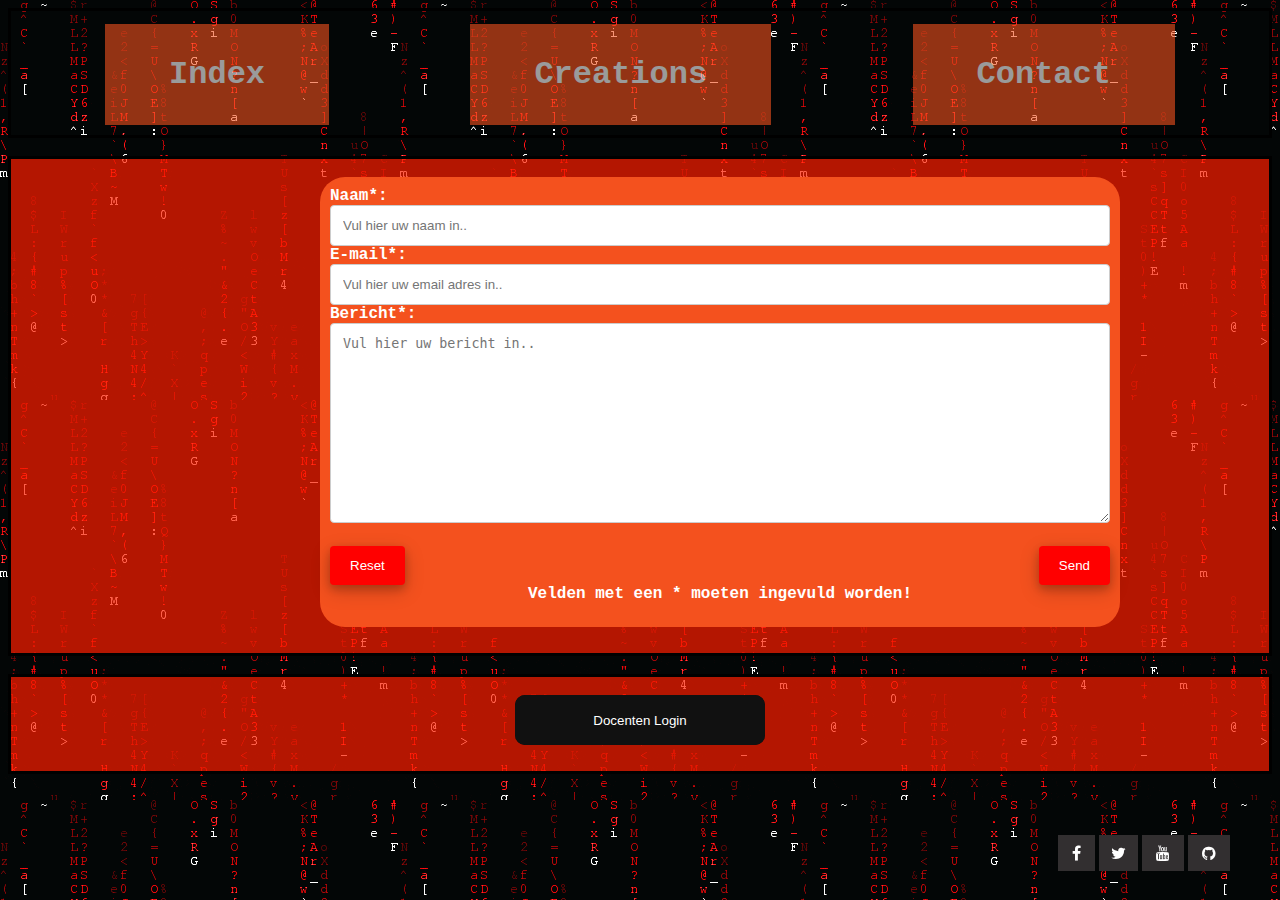
==== contact.html @ 76f5a2ba "Complete website" ====
<!DOCTYPE html>
<html>
<head>
	<title>Contact opnemen</title>
	<link rel="shortcut icon" href="favicon/favicon.ico" >
    <link rel="icon" type="image/gif" href="favicon/animated_favicon1.gif" >
	<link href="css/style.css" rel="stylesheet"/>
	<link href="css/social.css" rel="stylesheet"/>
	<link href="css/contact.css" rel="stylesheet"/>
	<link href="css/responsive.css" rel="stylesheet"/>

	<meta name="viewport" content="width=device-width,initial-scale=1,maximum-scale=1,user-scalable=no">
	<meta http-equiv="X-UA-Compatible" content="IE=edge,chrome=1">
	<meta name="HandheldFriendly" content="true">
</head>
<body>
	<div id="container">

		<div id="header">
			<center>			
				<a href="index.html"><button class="btn" title="Klik hier om naar de home pagina te gaan" href="index.html">Index</button></a>
				<a href="creations.html"><button class="btn" title="Klik hier om naar de creations pagina te gaan" href="creations.html">Creations</button></a>
				<a href="contact.html"><button class="btn" title="Klik hier om naar de contact pagina te gaan">Contact</button></a>
			</center>
		</div>
		<br>
		<div id="content">
			<br>
			<!-- <div id="contactinfo">
					Contact gegevens:<br>
					Discord: REFUZiON#0968<br>
					Email: diederik-cash@outlook.com<br>
					Phonenumber: +31 6 24 72 98 63<br>
			</div> -->
			<div id="email">
				<form action="mailto:diederik-cash@outlook.com" method="post" enctype="text/plain">
					Naam*:<br>
					<input type="text" name="naam" placeholder="Vul hier uw naam in.." required><br>
					E-mail*:<br>
					<input type="email" name="email adres" placeholder="Vul hier uw email adres in.." required><br>
					Bericht*:<br>
					<textarea type="text" name="bericht" style="height:200px" placeholder="Vul hier uw bericht in.." required></textarea><br><br>
					<input type="submit" value="Send">
					<input type="reset" value="Reset">
					</form>
				<center>Velden met een * moeten ingevuld worden!</center>
			</div>
		</div>
		<br>
		<div id="footer">
				<br>
				<a href="docent/docenten-login.php"><button class="footerbtn" title="Klik hier om naar de docenten login pagina te gaan.">Docenten Login</button></a>
				<div id="social">
					<div class="footer-social-icons">
						<ul class="social-icons">
							<li><a href="https://www.facebook.com/diederik.veenstra.1" class="socialbutton"> <i class="fa fa-facebook"></i></a></li>
							<li><a href="https://twitter.com/DiederikVeenst1" class="socialbutton"> <i class="fa fa-twitter"></i></a></li>
							<li><a href="https://www.youtube.com/channel/UCY5z0755EfZ0Ao6nVxxY01A?sub_confirmation=1" class="socialbutton"> <i class="fa fa-youtube"></i></a></li>
							<li><a href="https://github.com/REFUZiON312" class="socialbutton"> <i class="fa fa-github"></i></a></li>
						</ul>
					</div>
				</div>
		</div>
</body>
</html>
---- css/style.css ----
@charset "utf-8";
* {
    box-sizing: border-box;
  }

body{
	background-color: #000000;
	background-image: url("../fotos/matrixgifred.gif");
}
/* #container{
	background-image: url("../fotos/matrixgifred.gif");
} */
#header{
	/* background-color: #000000; */
	height: 130px;
	font-family: Arial;
	font-size: 300%;
	border-style: solid;
}

.btn {
	background-color: #f4511e;
	border: none;
	color: white;
	padding: 32px 64px;
    text-align: center;
    font-family: Courier;
    font-weight: bold;
    font-size: 32px;
	margin: 13px 110px;
	opacity: 0.6;
	transition: 0.3s;
  }
  
.btn:hover {opacity: 1}

#content{
	background-color: #ff1e00b4;
    height: 500px;
    font-family: Courier;
    font-weight: bold;
	border-style: solid;
}

.link1info1:hover {color: blue}
.link2info1:hover {color: blue}
#info1:hover {opacity: 1}
#info1{
    height: 400px;
    width: 300px;
    left: 100px;
    position: absolute;
    color: white;
    background-color: #f4511e;
    border-radius: 25px;
    padding: 10px;
    opacity: 0.6;
	transition: 0.3s;
}

#info2:hover {opacity: 1}
#info2{
    height: 400px;
    width: 300px;
    left: 600px;
    position: absolute;
    color: white;
    background-color: #f4511e;
    border-radius: 25px;
    padding: 100px;
    /* opacity: 0.6; */
	transition: 0.3s;
}

#info3:hover {opacity: 1}
#info3{
    height: 400px;
    width: 300px;
    left: 1110px;
    position: absolute;
    color: white;
    background-color: #f4511e;
    border-radius: 25px;
    padding: 10px;
    opacity: 0.6;
	transition: 0.3s;
}

#footer{
	background-color: #ff1e00b4;
	height: 100px;
	border-style: solid;
	text-align: center;
}

#social{
    background-color: #ffffff;
    height: 50px;
    width: 500px;
    position: absolute;
    right: 11px;
    bottom: 42px;
    display: inline-block;
}

.footerbtn {
    width: 250px;
    height: 50px;
	border: none;
    outline: none;
    color: #fff;
    background: #111;
    cursor: pointer;
    position: relative;
    z-index: 0;
	border-radius: 10px;
	margin: 0px, 50px;
}

.footerbtn:before {
    content: '';
    background: linear-gradient(45deg, #ff0000, #ff7300, #fffb00, #48ff00, #00ffd5, #002bff, #7a00ff, #ff00c8, #ff0000);
    position: absolute;
    top: -2px;
    left:-2px;
    background-size: 400%;
    z-index: -1;
    filter: blur(5px);
    width: calc(100% + 4px);
    height: calc(100% + 4px);
    animation: glowing 20s linear infinite;
    opacity: 0;
    transition: opacity .3s ease-in-out;
    border-radius: 10px;
}

.footerbtn:active {
    color: #000
}

.footerbtn:active:after {
    background: transparent;
}

.footerbtn:hover:before {
    opacity: 1;
}

.footerbtn:after {
    z-index: -1;
    content: '';
    position: absolute;
    width: 100%;
    height: 100%;
    background: #111;
    left: 0;
    top: 0;
    border-radius: 10px;
}

@keyframes glowing {
    0% { background-position: 0 0; }
    50% { background-position: 400% 0; }
    100% { background-position: 0 0; }
}

#contactinfo:hover {opacity: 1}
#contactinfo{
    height: 100px;
    width: 350px;
    left: 85px;
    position: absolute;
    color: white;
    background-color: #f4511e;
    border-radius: 25px;
    padding: 10px;
    opacity: 0.6;
	transition: 0.3s;
}
---- css/social.css ----
@import url(https://fonts.googleapis.com/css?family=Lato);
@import url(https://cdnjs.cloudflare.com/ajax/libs/font-awesome/4.6.3/css/font-awesome.css);

#social{
  background-color: #00000000;
  height: 50px;
  width: 300px;
  position: fixed;
  right: 11px;
  bottom: 25px;
  display: inline-block;
}

a {
    text-decoration: none;
    color: #fff;
}
p > a:hover{
    color: #d9d9d9;
    text-decoration:  underline;
}
h1,
h2,
h3,
h4,
h5,
h6 {
    margin:  1% 0 1% 0;
}
._12 {
    font-size: 1.2em;
}
._14 {
    font-size: 1.4em;
}
ul {
    padding:0;
    list-style: none;
}
.footer-social-icons {
    width: 350px;
    display:block;
    margin: 0 auto;
}
.social-icon {
    color: #fff;
}
ul.social-icons {
    margin-top: 10px;
}
.social-icons li {
    vertical-align: top;
    display: inline;
    height: 100px;
}
.social-icons a {
    color: #fff;
    text-decoration: none;
}
.fa-facebook {
    padding:10px 14px;
    -o-transition:.5s;
    -ms-transition:.5s;
    -moz-transition:.5s;
    -webkit-transition:.5s;
    transition: .5s;
    background-color: #322f30;
}
.fa-facebook:hover {
    background-color: #3d5b99;
}
.fa-twitter {
    padding:10px 12px;
    -o-transition:.5s;
    -ms-transition:.5s;
    -moz-transition:.5s;
    -webkit-transition:.5s;
    transition: .5s;
    background-color: #322f30;
}
.fa-twitter:hover {
    background-color: #00aced;
}
.fa-youtube {
    padding:10px 14px;
    -o-transition:.5s;
    -ms-transition:.5s;
    -moz-transition:.5s;
    -webkit-transition:.5s;
    transition: .5s;
    background-color: #322f30;
}
.fa-youtube:hover {
    background-color: #e64a41;
}
.fa-github {
    padding:10px 14px;
    -o-transition:.5s;
    -ms-transition:.5s;
    -moz-transition:.5s;
    -webkit-transition:.5s;
    transition: .5s;
    background-color: #322f30;
}
.fa-github:hover {
    background-color: #5a32a3;
}
---- css/contact.css ----
* {
    box-sizing: border-box;
    }
    
    input[type=text], select, textarea {
      width: 100%;
      padding: 12px;
      border: 1px solid #ccc;
      border-radius: 4px;
      resize: vertical;
    }
    
    input[type=email], select, textarea {
      width: 100%;
      padding: 12px;
      border: 1px solid #ccc;
      border-radius: 4px;
      resize: vertical;
    }
  
    label {
      padding: 12px 12px 12px 0;
      display: inline-block;
      color: white;
    }
    
    input[type=submit] {
      background-color: #ff0000;
      color: white;
      padding: 12px 20px;
      border: none;
      border-radius: 4px;
      cursor: pointer;
      float: right;
      transition: 0.3s;
      box-shadow: 0 4px 8px 0 rgba(0, 0, 0, 0.2), 0 6px 20px 0 rgba(0, 0, 0, 0.19);
    }

    input[type=reset] {
        background-color: #ff0000;
        color: white;
        padding: 12px 20px;
        border: none;
        border-radius: 4px;
        cursor: pointer;
        transition: 0.3s;
        box-shadow: 0 4px 8px 0 rgba(0, 0, 0, 0.2), 0 6px 20px 0 rgba(0, 0, 0, 0.19);
      }
    
    input[type=submit]:hover {
      background-color: #ff4444;
    }

    input[type=reset]:hover {
        background-color: #ff4444;
      }

    #email{
        height: 450px;
        width: 800px;
        left: 25%;
        position: absolute;
        color: white;
        background-color: #f4511e;
        border-radius: 25px;
        padding: 10px;
        transition: 0.3s;
    }
---- css/responsive.css ----
/* Media Queries: Tablet Landscape */
@media screen and (max-width: 1060px) {
    .btn {
	background-color: #f4511e;
	border: none;
	color: white;
	padding: 32px 64px;
    text-align: center;
    font-family: Courier;
    font-weight: bold;
    font-size: 32px;
	margin: 13px 60px;
	opacity: 0.6;
	transition: 0.3s;
  }
}
@media screen and (max-width: 1510px) {
    .btn {
	background-color: #f4511e;
	border: none;
	color: white;
	padding: 32px 64px;
    text-align: center;
    font-family: Courier;
    font-weight: bold;
    font-size: 32px;
	margin: 13px 64px;
	opacity: 0.6;
	transition: 0.3s;
  }
}
@media screen and (max-width: 900px) {
    .btn {
	background-color: #f4511e;
	border: none;
	color: white;
	padding: 32px 50px;
    text-align: center;
    font-family: Courier;
    font-weight: bold;
    font-size: 32px;
	margin: 13px 0px;
	opacity: 0.6;
	transition: 0.3s;
  }
  .loginscreen {
    border-radius: 5px;
    background-color: #750000;
    padding: 50px;
    width: 500px;
    border: solid 2px;
    transition: 0.3s;
  }
}
@media screen and (max-width: 600px){
.loginscreen {
    border-radius: 5px;
    background-color: #750000;
    padding: 50px;
    width: 400px;
    border: solid 2px;
    transition: 0.3s;
  }
}
@media screen and (max-width: 1260px) {
    .btn {
        background-color: #f4511e;
        border: none;
        color: white;
        padding: 6px;
        text-align: center;
        font-family: Courier;
        font-weight: bold;
        font-size: 32px;
        /* margin: 13px 110px; */
        opacity: 0.6;
        transition: 0.3s;
      }

      #email {
        height: 450px;
        width: 800px;
        left: 10%;
        position: absolute;
        color: white;
        background-color: #f4511e;
        border-radius: 25px;
        padding: 10px;
        transition: 0.3s;
    }
}
@media screen and (max-width: 1030px) {
  #email {
      height: 450px;
      width: 450px;
      left: 30%;
      position: absolute;
      color: white;
      background-color: #f4511e;
      border-radius: 25px;
      padding: 10px;
      transition: 0.3s;
  }
}
/* format for phone */
@media screen and (max-width: 750px) {
  .btn {
    background-color: #f4511e;
    border: none;
    color: white;
    padding: 1px 2px;
      text-align: center;
      font-family: Courier;
      font-weight: bold;
      font-size: 32px;
    margin: 13px 0px;
    opacity: 0.6;
    transition: 0.3s;
    }

    .loginscreen {
      border-radius: 5px;
      background-color: #750000;
      padding: 50px;
      width: 250px;
      border: solid 2px;
      transition: 0.3s;
    }

    #email {
      height: 450px;
      width: 450px;
      left: 15%;
      position: absolute;
      color: white;
      background-color: #f4511e;
      border-radius: 25px;
      padding: 10px;
      transition: 0.3s;
  }
}

@media screen and (max-width: 650px) {
  #content {
    height: 1330px;
  }
  #email {
      height: 450px;
      width: 275px;
      left: 7%;
      position: absolute;
      color: white;
      background-color: #f4511e;
      border-radius: 25px;
      padding: 10px;
      transition: 0.3s;
  }

#info1{
    height: 400px;
    width: 275px;
    left: 4%;
    position: relative;
    color: white;
    background-color: #f4511e;
    border-radius: 25px;
    padding: 10px;
    opacity: 0.6;
	transition: 0.3s;
}

#info2{
    height: 400px;
    width: 275px;
    left: 4%;
    top: 30px;
    position: relative;
    color: white;
    background-color: #f4511e;
    border-radius: 25px;
    padding: 100px;
    opacity: 0.6;
	transition: 0.3s;
}

#info3{
    height: 400px;
    width: 275px;
    left: 4%;
    top: 60px;
    position: relative;
    color: white;
    background-color: #f4511e;
    border-radius: 25px;
    padding: 10px;
    opacity: 0.6;
	transition: 0.3s;
}
}
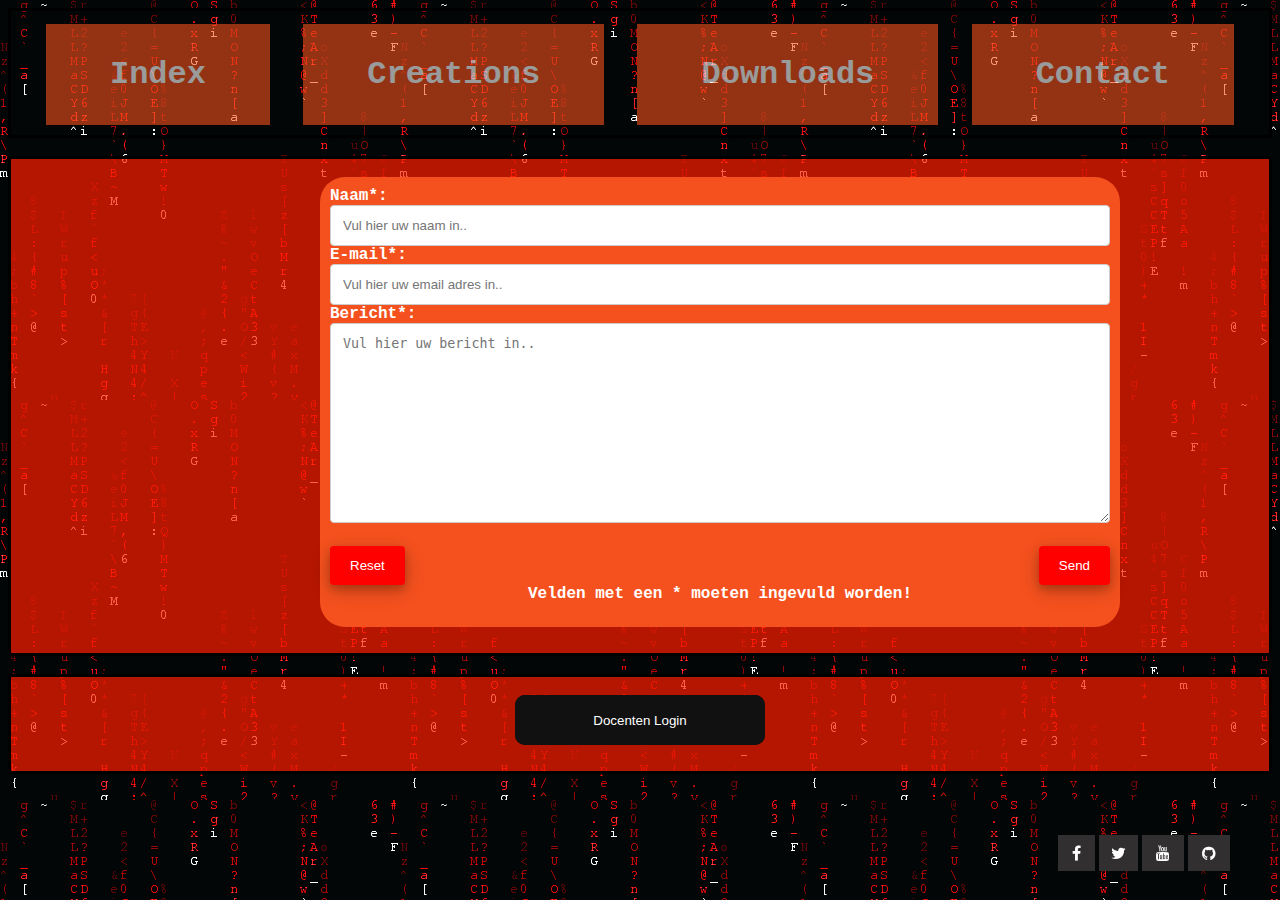
==== commit d2fe3d8c: "Update Index & Download Page." ====
--- a/contact.html
+++ b/contact.html
@@ -1,7 +1,7 @@
 <!DOCTYPE html>
 <html>
 <head>
-	<title>Contact opnemen</title>
+	<title>REFUZiON | Contact opnemen</title>
 	<link rel="shortcut icon" href="favicon/favicon.ico" >
     <link rel="icon" type="image/gif" href="favicon/animated_favicon1.gif" >
 	<link href="css/style.css" rel="stylesheet"/>
@@ -20,6 +20,7 @@
 			<center>			
 				<a href="index.html"><button class="btn" title="Klik hier om naar de home pagina te gaan" href="index.html">Index</button></a>
 				<a href="creations.html"><button class="btn" title="Klik hier om naar de creations pagina te gaan" href="creations.html">Creations</button></a>
+				<a href="downloads.html"><button class="btn" title="Klik hier om naar de downloads" href="downloads.html">Downloads</button></a>
 				<a href="contact.html"><button class="btn" title="Klik hier om naar de contact pagina te gaan">Contact</button></a>
 			</center>
 		</div>
--- a/css/style.css
+++ b/css/style.css
@@ -27,7 +27,7 @@
     font-family: Courier;
     font-weight: bold;
     font-size: 32px;
-	margin: 13px 110px;
+	margin: 13px 10px;
 	opacity: 0.6;
 	transition: 0.3s;
   }
--- a/css/responsive.css
+++ b/css/responsive.css
@@ -9,7 +9,7 @@
     font-family: Courier;
     font-weight: bold;
     font-size: 32px;
-	margin: 13px 60px;
+	/* margin: 13px 60px; */
 	opacity: 0.6;
 	transition: 0.3s;
   }
@@ -24,7 +24,7 @@
     font-family: Courier;
     font-weight: bold;
     font-size: 32px;
-	margin: 13px 64px;
+	margin: 13px 10px;
 	opacity: 0.6;
 	transition: 0.3s;
   }
